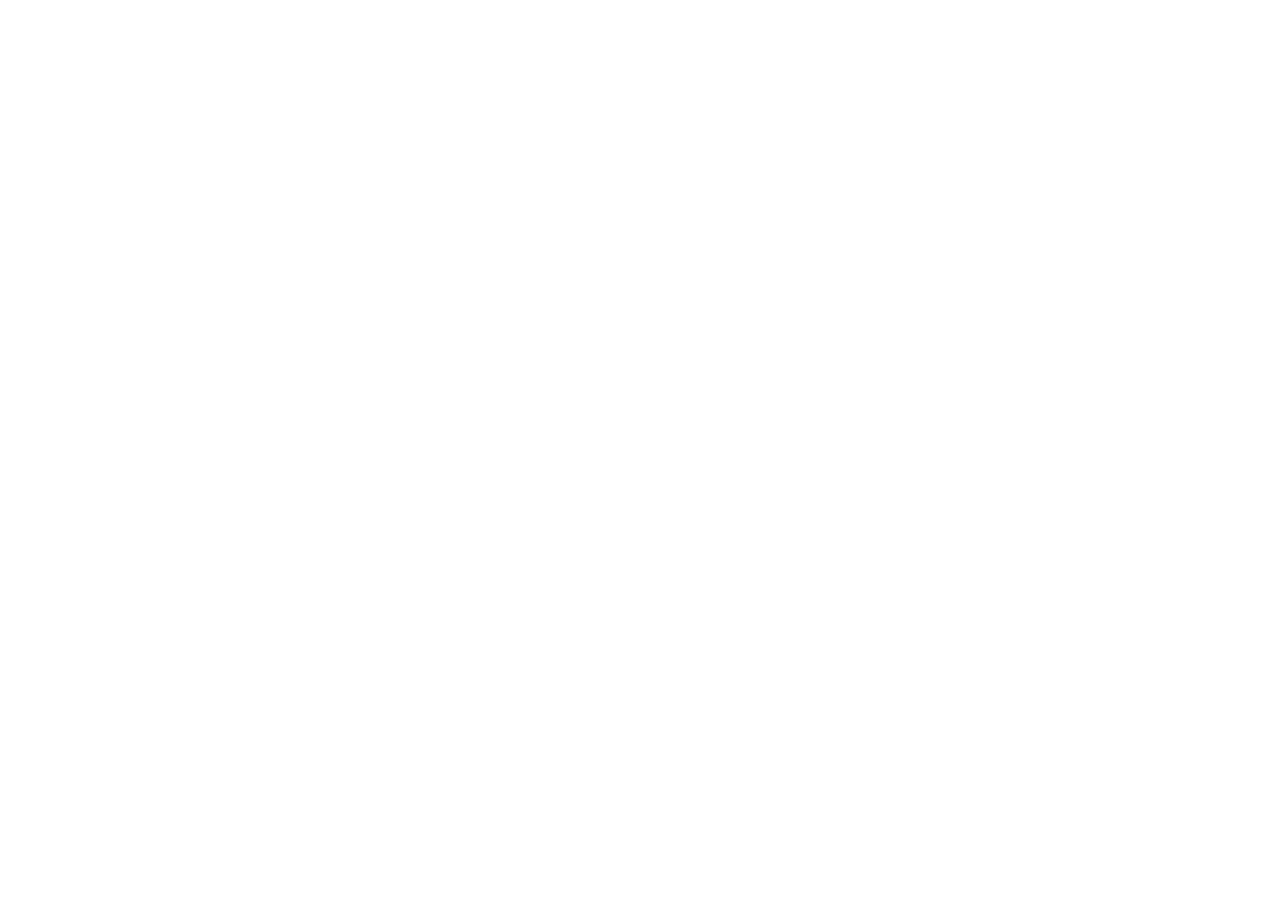
==== index.html @ 6e233793 "Initial Commit" ====
<!DOCTYPE html>

<html>

<head>
    <title>Starting</title>

    <link rel="stylesheet" href="./styles/styles.css" type="text/css">

    <meta name="viewport" content="width=device-width, initial-scale=1" />

    <!-- Script tag with a defer element: -->
    <script src="./scripts/index.js" defer></script>
</head>

<body>

</body>

</html>
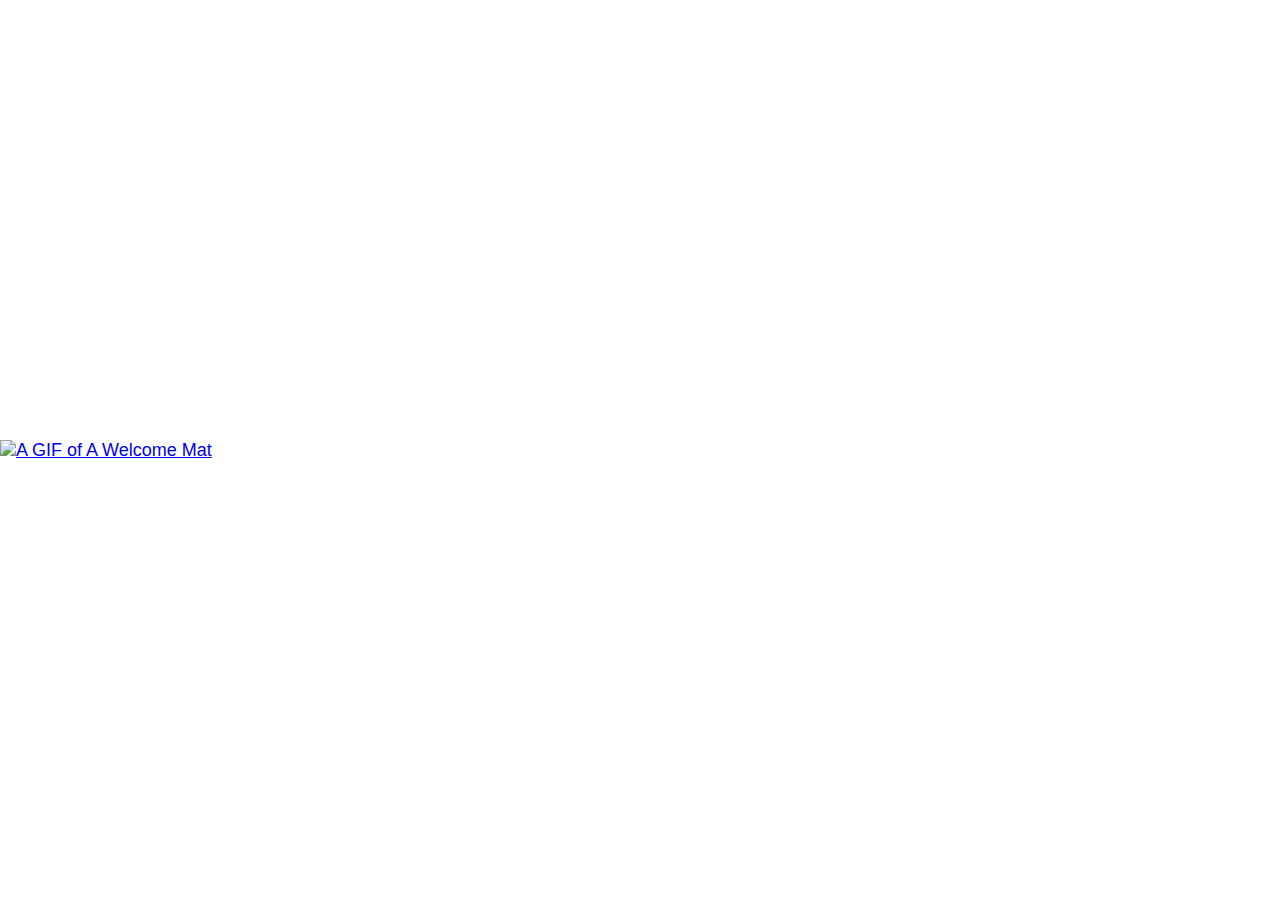
==== commit f8cfba52: "Adding Terrain First Commit" ====
--- a/index.html
+++ b/index.html
@@ -3,7 +3,8 @@
 <html>
 
 <head>
-    <title>Starting</title>
+    <title>byemalin</title>
+    <link rel="icon" href="./assets/img/byemalinFavicon.png">
 
     <link rel="stylesheet" href="./styles/styles.css" type="text/css">
 
@@ -13,8 +14,13 @@
     <script src="./scripts/index.js" defer></script>
 </head>
 
+<!-- Welcome Mat Landing Page -->
 <body>
-
+    <main id="landingPageGIFcontainer" >
+        <a href="./home.html">
+            <img alt="A GIF of A Welcome Mat" src="./assets/img/gifs/welcomeMat.gif" title="Click to proceed" class="GIF">
+        </a>
+    </main>
 </body>
 
 </html>--- a/styles/styles.css
+++ b/styles/styles.css
@@ -0,0 +1,825 @@
+/* UNIVERSAL STYLES */
+
+/* *{
+    border: solid red 0.5px;
+} */
+
+html{
+    font-family: 'Roboto', sans-serif;
+    font-size: 18px;
+}
+
+body{
+    margin: 0;
+
+    background-color: #F4F7FA;
+}
+
+.cta{
+    /* padding: 0.8rem 2.6rem; */
+
+    width: 10.5rem;
+    height: 3.8rem;
+
+    font-size: 1rem;
+    font-weight: 500;
+
+    border-radius: 170px;
+
+    background-color: #F4F7FA;
+    border: 1px solid #F4F7FA;
+}
+
+/* FONTS & TYPOGRAPHY */
+
+/* font import */
+@import url('https://fonts.googleapis.com/css2?family=Roboto:wght@400;500&display=swap');
+
+h2{
+    font-size: 3.3rem;
+    font-weight: 400;
+    line-height: 3.8rem;
+    font-style: normal;
+}
+h3{
+    font-size: 2.2rem;
+    line-height: 2.5rem;
+    font-weight: 500;
+}
+
+p{
+    font-size: 1.5rem;
+    line-height: 140%;
+    font-weight: 400;
+    color: #3C3D3E;
+}
+
+.smallText{
+    font-size: 1rem;
+    font-weight: 400;
+    line-height: 1.6rem;
+    color: #3C3D3E;
+}
+
+/* common components */
+
+a:hover{
+    color: red;
+}
+
+a{
+    transition: color 400ms;
+}
+
+nav ul li a:hover{
+    color:red;
+}
+
+button:hover{
+    cursor: pointer;
+    background-color: #3C3D3E;
+}
+
+button{
+    transition: all 500ms;
+}
+
+.profileImageContainer{
+    border-radius: 50%;
+    overflow: hidden;
+}
+
+.profileImageContainer img{
+    max-width: 100%;
+    height: auto;
+}
+
+
+
+/* MAIN HEADER */
+
+.mainHeader{
+    display: flex;
+    justify-content: space-between;
+    align-items: center;
+    position: relative;
+    width: 90vw;
+    margin: 3vw 5vw;
+}
+
+.headerLogoContainer{
+    width: 12rem;
+    height: auto;
+}
+
+/* .headerLogoContainer svg path:hover{
+    fill:red;  
+} */
+
+.headerLogoContainer svg path{
+    transition: all 500ms;
+}
+
+nav ul{
+    display: flex;
+    padding: 0;    
+}
+nav li{
+    list-style: none;
+    padding:0 1rem;
+}
+
+nav li a{
+    text-decoration: none;
+}
+
+header nav li a{
+    color: black;
+}
+
+
+
+
+
+/* Popup Menu: */
+
+.burgerContainer{
+    width:4.4rem;
+    height:4.4rem;
+
+    background-color: #0B0C0E;
+    border-radius: 50%;
+
+    display: flex;
+    justify-content: center;
+    align-items: center;
+
+    transition: all 500ms;
+
+    box-shadow: 0px 1px 2px rgba(0, 0, 0, 0.3), 0px 2px 6px 2px rgba(0, 0, 0, 0.15);
+
+    display: none;
+}
+
+.popupMenu{
+    
+    width:50vw;
+    height:44rem;
+
+    display: flex;
+    justify-content: space-between;
+    padding:5vw;
+
+    box-sizing: border-box;
+}
+
+.popupMenuContainer{
+    background-color: black;
+    width:0px;
+    position:absolute;
+    overflow: hidden;
+    right:0;
+    top:0;
+    transition: width 750ms ease-in 300ms;
+
+    z-index: 1;
+}
+
+
+.popupContent{
+    display: flex;
+    flex-direction: column;
+    justify-content: space-between;
+}
+
+#columnNav ul{
+    display: flex;
+    flex-direction: column;
+    justify-content: space-evenly;
+}
+
+#columnNav h2{
+    margin: 1rem;
+    transition: color 500ms;
+}
+
+.popupMenu a{
+    color:white;
+}
+
+.closeIcon{
+    width:4.4rem;
+    height:4.4rem;
+
+    background-color: #F4F7FA;
+    border-radius: 50%;
+
+    display: flex;
+    justify-content: center;
+    align-items: center;
+
+    transition: all 500ms;
+}
+
+
+
+
+
+
+/* SPLIT SECTION CLASS */
+
+.splitSection{
+    display: flex;
+    justify-content: space-between;
+    align-items: center;
+
+    margin: 0 5vw;
+    padding: 3.5vw 0;
+}
+
+#alignFlexStart{
+    align-items: flex-start;
+}
+
+.splitSection .right{
+    width: 65%;
+
+    display: flex;
+    flex-direction: column;
+}
+
+.splitSection .left{
+    width:35%;
+    display: flex;
+}
+
+.splitSection a{
+    text-decoration: none;
+    color:#0B0C0E;
+}
+
+
+
+
+
+
+
+
+
+
+
+
+
+
+
+
+
+
+
+/* LANDING PAGE */
+
+#landingPageGIFcontainer{
+    width: 100%;
+    height:100vh;
+
+    display: flex;
+    align-items: center;
+    background-color: white;
+}
+
+.GIF{
+    width: 100%;
+}
+
+
+
+
+
+
+
+
+
+
+
+
+
+
+
+
+
+
+
+
+
+/* HOME PAGE */
+
+#homePageHeader{
+    position: absolute;
+}
+
+/* Hero */
+
+.hero{
+    max-height: 44rem;
+    width: 100vw;
+
+    display:flex;
+    justify-content: center;
+
+    overflow: hidden;
+
+    background-image: url('../assets/img/blurryPortrait.jpeg');
+    background-position: center;
+    background-size: cover;
+}
+
+
+.hero .spacer{
+    height: 15%;
+}
+
+#heroImageContainer{
+    width: 85%;
+    height: auto;
+}
+
+#heroImageContainer img{
+    max-width: 100%;
+    height: auto;
+    display: block;
+    animation: slowRotate 20s linear 700ms infinite;
+    animation-play-state: running;
+}
+
+/*#heroImageContainer img:hover {
+    animation-play-state: paused;
+  } */
+
+@keyframes slowRotate {
+    0%{
+        transform: rotate(0deg);
+    }
+    100%{
+        transform: rotate(360deg);
+    }
+}
+
+
+/* Popup */
+
+#menuGreeting{
+    color: white;
+    background-color: black;
+
+    width: 320px;
+    height:95px;
+
+    border-radius: 64.2857px 0px 0px 64.2857px;
+
+    display: flex;
+    justify-content: space-evenly;
+    align-items: center;
+
+    user-select: none;
+
+    cursor: pointer;
+}
+
+
+#greetingContainer{
+    width:80px;
+    height:95px;
+
+    overflow: hidden;
+
+    position:absolute;
+
+    top: 20rem;
+    right:0px;
+
+
+    
+
+    transition: all 400ms ease-in 200ms;
+}
+
+#greetingContainer:hover{
+    width: 320px; 
+}
+
+
+
+
+/* Recent Work */
+
+.recentProject{
+    display: flex;
+    justify-content: space-between;
+    align-items: center;
+
+    padding-top: 2rem;
+
+    border-bottom: 1px solid #C7D0D9;
+}
+
+.recentProject h2{
+    margin:0;
+}
+
+.left h3:hover{
+    color: red;
+    transition: color 400ms;
+}
+
+.openIcon{
+    width:4.7rem;
+    height: 4.7rem;
+    border: 1px solid #3C3D3E;
+    border-radius: 50%;
+
+    display: flex;
+    justify-content: center;
+    align-items: center;
+
+    transition: all 1s;
+}
+.openIcon svg {
+    width: 1.2rem;
+    height: 1.2rem;
+}
+.openIcon:hover,
+.openIcon svg path:hover{
+    background-color: #3C3D3E;
+    fill: #F4F7FA;
+}
+
+.projectImageContainer{
+    width: 250px;
+    height: auto;
+
+    padding:1rem;
+    background-color: #c7d0d9d0;
+
+    position: absolute;
+    display: none;
+    align-items: center;
+
+    box-shadow: 0px 1px 2px rgba(0, 0, 0, 0.3), 0px 1px 3px 1px rgba(0, 0, 0, 0.15);
+    border-radius:0.1rem;
+}
+
+.projectImageContainer img{
+    width:100%;
+    display: block;
+}
+
+
+
+
+
+
+
+
+
+
+
+
+
+
+
+
+
+
+
+
+
+
+
+/* ABOUT PAGE */
+
+#aboutIntro2{
+    display: none;
+}
+
+.about canvas {
+    max-width: 100%;
+}
+
+.left .imageContainer{
+    width:343px;
+    height: 685px;
+}
+
+.left .imageContainer img{
+    max-width: 100%;
+    height: auto;
+}
+
+.about .left{
+    justify-content: center;
+}
+
+.skills{
+    width: 90vw;
+    margin: 0 5vw;
+}
+
+.skillIcons{
+    min-height: 5.6rem;
+
+    display: flex;
+    justify-content: space-evenly;
+
+    flex-wrap: wrap;
+
+    margin-bottom: 2rem;
+}
+.skillIcons img{
+    max-height: 100%;
+    margin: 1rem 0;
+}
+
+
+
+
+
+
+
+
+
+
+
+
+
+
+
+
+
+
+
+
+
+
+
+
+
+/* CONTACT PAGE */
+
+.contact .splitSection{
+    padding-top: 0;
+}
+#contactFooter{
+    padding-bottom: 5vw;
+}
+
+.contact .profileImageContainer{
+    width: 16.7rem;
+    height: 16.7rem;
+}
+
+.contact .left{
+    display: flex;
+    flex-direction: column;
+    align-items: center;
+
+    justify-content: space-evenly;
+}
+
+address{
+    font-style: normal;
+    font-size: 1.5rem;
+    font-weight: 400;
+}
+
+.contact ul{
+    padding: 0;
+    margin: 0;
+}
+.contact li{
+    list-style: none;
+    line-height: 200%;
+}
+
+.contact a:hover{
+    color: red;
+}
+
+.contact .smallText{
+    margin-bottom: 0;
+}
+
+.contact iframe{
+    height:95vh;
+    border: none;
+}
+
+
+
+
+
+
+
+
+
+
+
+
+
+
+
+
+
+
+
+
+
+
+
+
+
+
+
+/* FOOTER */
+
+footer{
+    padding: 5vw;
+    padding-bottom: 0;
+    background-color: #0B0C0E;
+    color: #F4F7FA;
+}
+
+.footerMain{
+    display: flex;
+    justify-content: space-between;
+    align-items: center;
+
+    margin-bottom: 6vw;
+}
+
+footer h2{
+    margin: 1rem 0;
+}
+
+footer .profileImageContainer{
+    width:4.4rem;
+    height:4.4rem;
+    margin-right:0.5rem;
+}
+
+
+.inlineTextIMG{
+    display: flex;
+    align-items: center;
+}
+
+.footerLinks{
+    display: flex;
+    justify-content: space-between;
+    align-items: center;
+}
+
+.footerLinks p,
+footer nav li a{
+    color: #C7D0D9;
+}
+
+
+
+
+
+
+
+
+
+
+
+
+
+
+
+
+
+
+
+/* RESPONSIVENESS */
+
+/* Tablet and smaller: */
+@media only screen and (max-width: 1020px){
+    
+    /* COMMON COMPONENTS: */
+
+    /* Main Header */
+    header nav{
+        display: none;
+    }
+
+    .burgerContainer{
+        display: block;
+    }
+
+    /* Popup */
+    #greetingContainer{
+        display: none;
+    }
+
+    .popupMenu{
+        width: 100vw;
+        height: 100vh;
+        justify-content: space-around;
+    }
+
+    /* Footer */
+
+    .footerMain{
+        flex-direction: column;
+
+        text-align: center;
+    }
+
+    .inlineTextIMG{
+        flex-direction: column;;
+    }
+
+
+    /* Split section class */
+
+    .splitSection{
+        flex-direction: column;
+        align-items: stretch;
+    }
+
+    .splitSection .right{
+        width: 100%;
+    }
+    .splitSection .left{
+        width: 100%;
+    }
+
+    
+    /* HOME PAGE */
+
+    .projectImageContainer{
+        display: block;
+        position: relative;
+
+        width: 70vw;
+
+        margin-bottom: 1rem;
+    }
+    .recentProject{
+        flex-direction: column;
+        text-align: center;
+    }
+    .openIcon{
+        display: none;
+    }
+
+    
+    /* ABOUT PAGE */
+
+    #aboutIntro1{
+        display: none;
+    }
+
+    #aboutIntro2{
+        display: block;
+    }
+
+
+}
+
+
+
+/* Mobile: */
+
+@media only screen and (max-width: 767px){
+
+    /* COMMON COMPONENTS: */
+
+    p{
+        font-size: 1.2rem;
+    }
+
+    /* HEADER */
+
+    .headerLogoContainer{
+        width: 30vw;
+    }
+
+    /* Popup */
+    .closeIcon{
+        width: 15vw;
+        height: 15vw;
+    }
+
+    /* FOOTER */
+
+    .footerLinks nav ul{
+        flex-direction: column;
+    }
+
+
+    /* HOME PAGE */
+    
+
+}